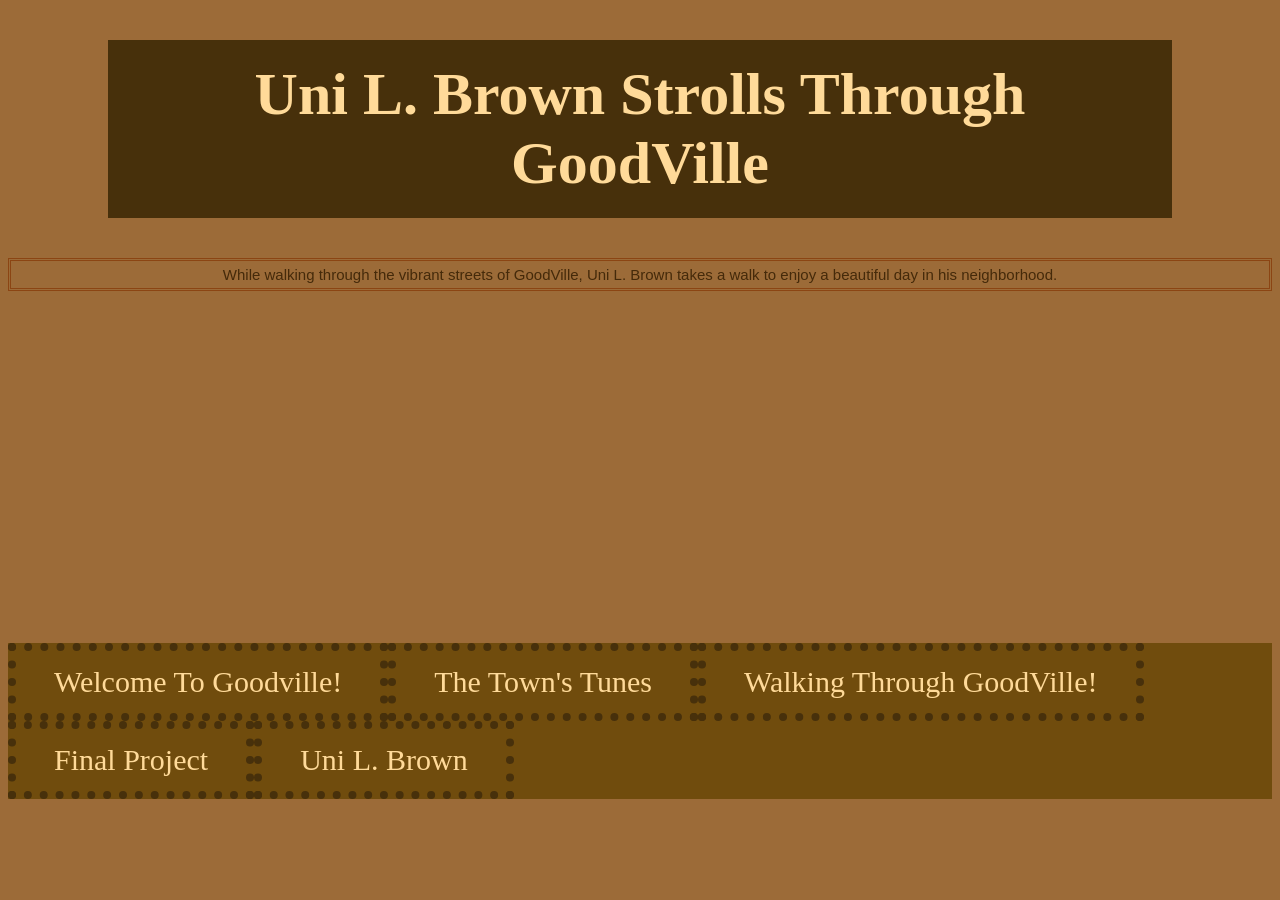
==== animation.html @ 1ed9e31f "Add files via upload" ====
<!DOCTYPE html>
<html>
<head>
	<meta charset="utf-8">
	<meta name="viewport" content="width=device-width, initial-scale=1">
	<title>Walking Through GoodVille</title>
	<link rel="stylesheet" type="text/css" href="style.css">
<body>
	<h1>Uni L. Brown Strolls Through GoodVille</h1>
	<p>While walking through the vibrant streets of GoodVille, Uni L. Brown takes a walk to enjoy a beautiful day in his neighborhood.</p>
</br>
	<iframe width="560" height="315" src="https://www.youtube.com/embed/z4fu18hljDU?si=7lANjfRMsYZfdqR1" title="YouTube video player" frameborder="0" allow="accelerometer; autoplay; clipboard-write; encrypted-media; gyroscope; picture-in-picture; web-share" referrerpolicy="strict-origin-when-cross-origin" allowfullscreen></iframe>
	</br>
	<ul>
		<li><a href="index.html">Welcome To Goodville!</a></li>
		<li><a href="landscape.html">The Town's Tunes</a></li>
		<li><a href="audio.html">Walking Through GoodVille!</a></li>
		<li><a href="final.html">Final Project</a></li>
		<li><a href="programming.html">Uni L. Brown</a></li>
	</ul>
</body>
</html>
---- style.css ----
body{background-color: #9C6B38;}
h1{color: #FFDA99;
	font-family: Skia;
	font-size: 60px;
	background-color: #47300B;
	padding: 20px;
	margin-left: 100px;
	margin-right: 100px;
	text-align: center;
}

p{color:#452A0A;
	font-family: sans-serif;
	font-size: 15px;
	text-align: center;
	border-style: double;
	border-width: 3px;
	padding: 5px;
	border-color: saddlebrown;
}

img{border-style: dotted;
	border-width: 10px;
	border-color: #FFDA99;
	display: block;
	margin:auto;
}


ul{
	list-style-type: none;
	margin: 0;
	padding: 0;
	overflow: hidden;
	background-color: #704C0D;
	 }

	 ul li {
	 	float: left;
	 	border-style: dotted;
	 	border-width: 8px;
	 	border-color: #47300B;
}

ul li a {
		display: block;
		color: #FFDA99;
		text-align: center;
		padding: 14px 38px;
		text-decoration: none;
		font-family: Skia;
		font-size: 30px;

}

ul li a:hover {
	background-color: bl;
	font-family: Skia;
	font-size: 20px;
}
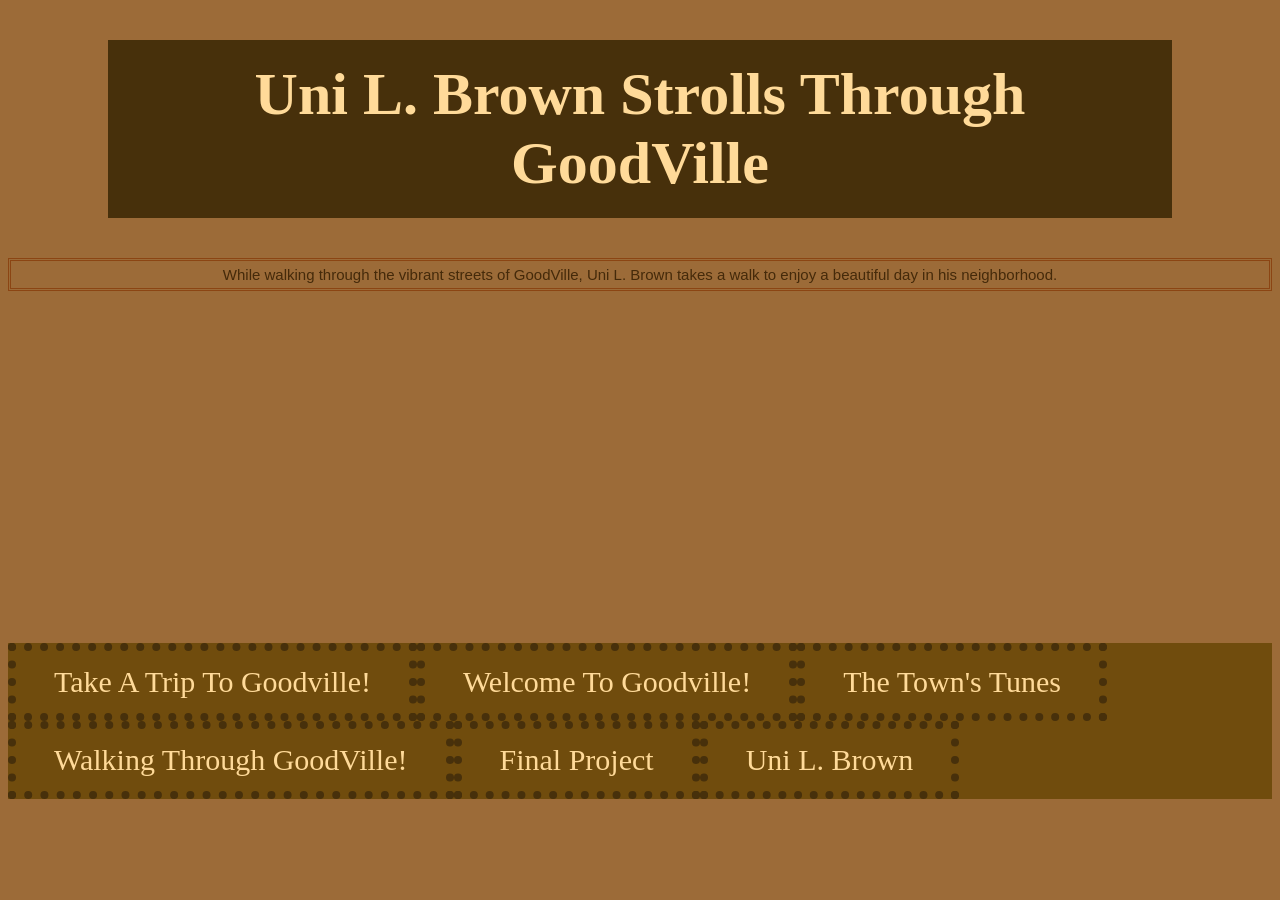
==== commit 3387c116: "Update animation.html" ====
--- a/animation.html
+++ b/animation.html
@@ -9,9 +9,8 @@
 	<h1>Uni L. Brown Strolls Through GoodVille</h1>
 	<p>While walking through the vibrant streets of GoodVille, Uni L. Brown takes a walk to enjoy a beautiful day in his neighborhood.</p>
 </br>
-	<iframe width="560" height="315" src="https://www.youtube.com/embed/z4fu18hljDU?si=7lANjfRMsYZfdqR1" title="YouTube video player" frameborder="0" allow="accelerometer; autoplay; clipboard-write; encrypted-media; gyroscope; picture-in-picture; web-share" referrerpolicy="strict-origin-when-cross-origin" allowfullscreen></iframe>
-	</br>
-	<ul>
+<iframe width="560" height="315" src="https://www.youtube.com/embed/Hozgol9ruiE?si=H21d47YUpf-oFXUO" title="YouTube video player" frameborder="0" allow="accelerometer; autoplay; clipboard-write; encrypted-media; gyroscope; picture-in-picture; web-share" referrerpolicy="strict-origin-when-cross-origin" allowfullscreen></iframe>	<ul>
+		<li><a href="landscape.html">Take A Trip To Goodville!</a></li>
 		<li><a href="index.html">Welcome To Goodville!</a></li>
 		<li><a href="landscape.html">The Town's Tunes</a></li>
 		<li><a href="audio.html">Walking Through GoodVille!</a></li>
@@ -19,4 +18,4 @@
 		<li><a href="programming.html">Uni L. Brown</a></li>
 	</ul>
 </body>
-</html>+</html>
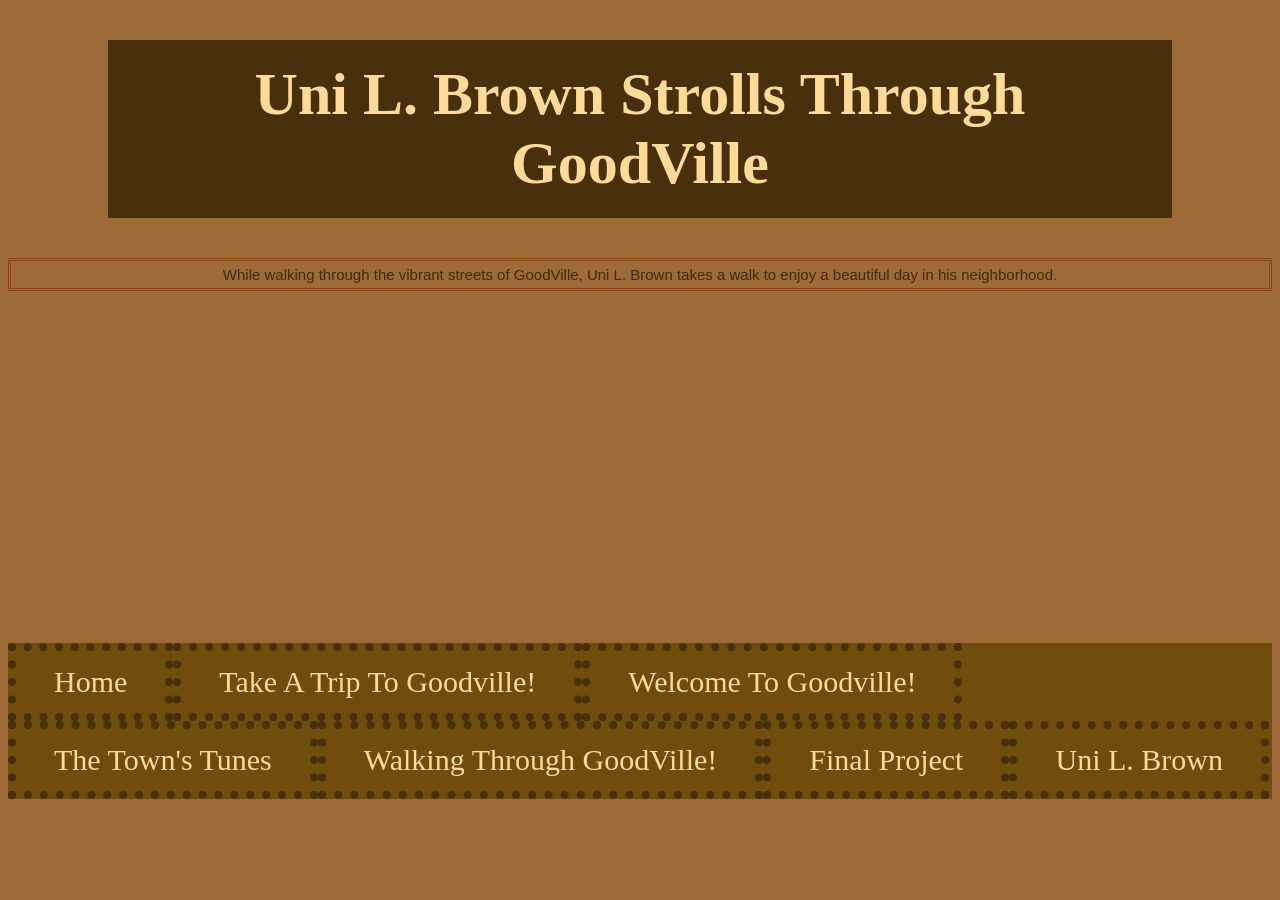
==== commit 6e1952e9: "Update animation.html" ====
--- a/animation.html
+++ b/animation.html
@@ -10,6 +10,7 @@
 	<p>While walking through the vibrant streets of GoodVille, Uni L. Brown takes a walk to enjoy a beautiful day in his neighborhood.</p>
 </br>
 <iframe width="560" height="315" src="https://www.youtube.com/embed/Hozgol9ruiE?si=H21d47YUpf-oFXUO" title="YouTube video player" frameborder="0" allow="accelerometer; autoplay; clipboard-write; encrypted-media; gyroscope; picture-in-picture; web-share" referrerpolicy="strict-origin-when-cross-origin" allowfullscreen></iframe>	<ul>
+		<li><a href="index.html">Home</a></li>
 		<li><a href="landscape.html">Take A Trip To Goodville!</a></li>
 		<li><a href="index.html">Welcome To Goodville!</a></li>
 		<li><a href="landscape.html">The Town's Tunes</a></li>
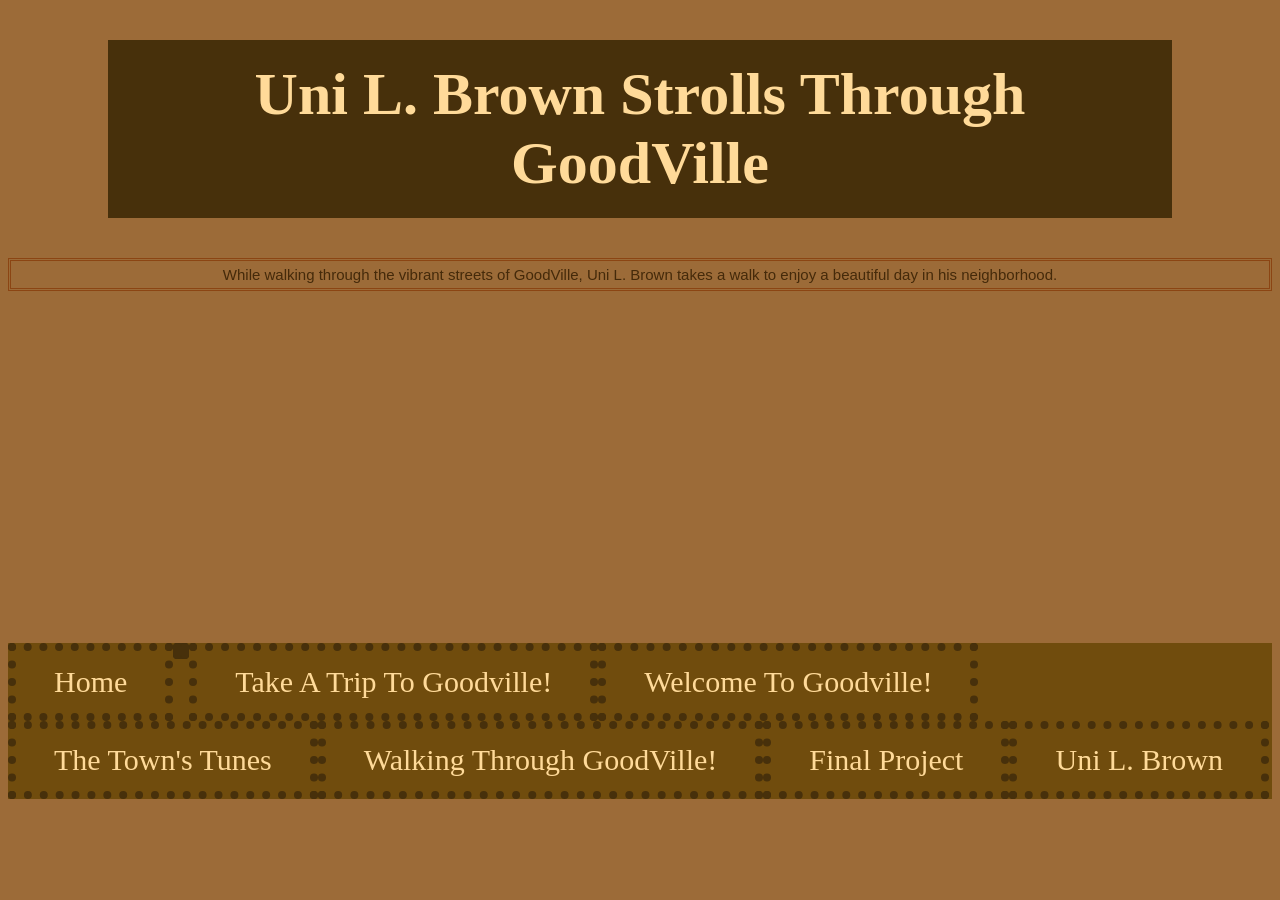
==== commit 384e7c7b: "Update animation.html" ====
--- a/animation.html
+++ b/animation.html
@@ -10,7 +10,7 @@
 	<p>While walking through the vibrant streets of GoodVille, Uni L. Brown takes a walk to enjoy a beautiful day in his neighborhood.</p>
 </br>
 <iframe width="560" height="315" src="https://www.youtube.com/embed/Hozgol9ruiE?si=H21d47YUpf-oFXUO" title="YouTube video player" frameborder="0" allow="accelerometer; autoplay; clipboard-write; encrypted-media; gyroscope; picture-in-picture; web-share" referrerpolicy="strict-origin-when-cross-origin" allowfullscreen></iframe>	<ul>
-		<li><a href="index.html">Home</a></li>
+		<li><a href="index.html">Home</a><li>
 		<li><a href="landscape.html">Take A Trip To Goodville!</a></li>
 		<li><a href="index.html">Welcome To Goodville!</a></li>
 		<li><a href="landscape.html">The Town's Tunes</a></li>
